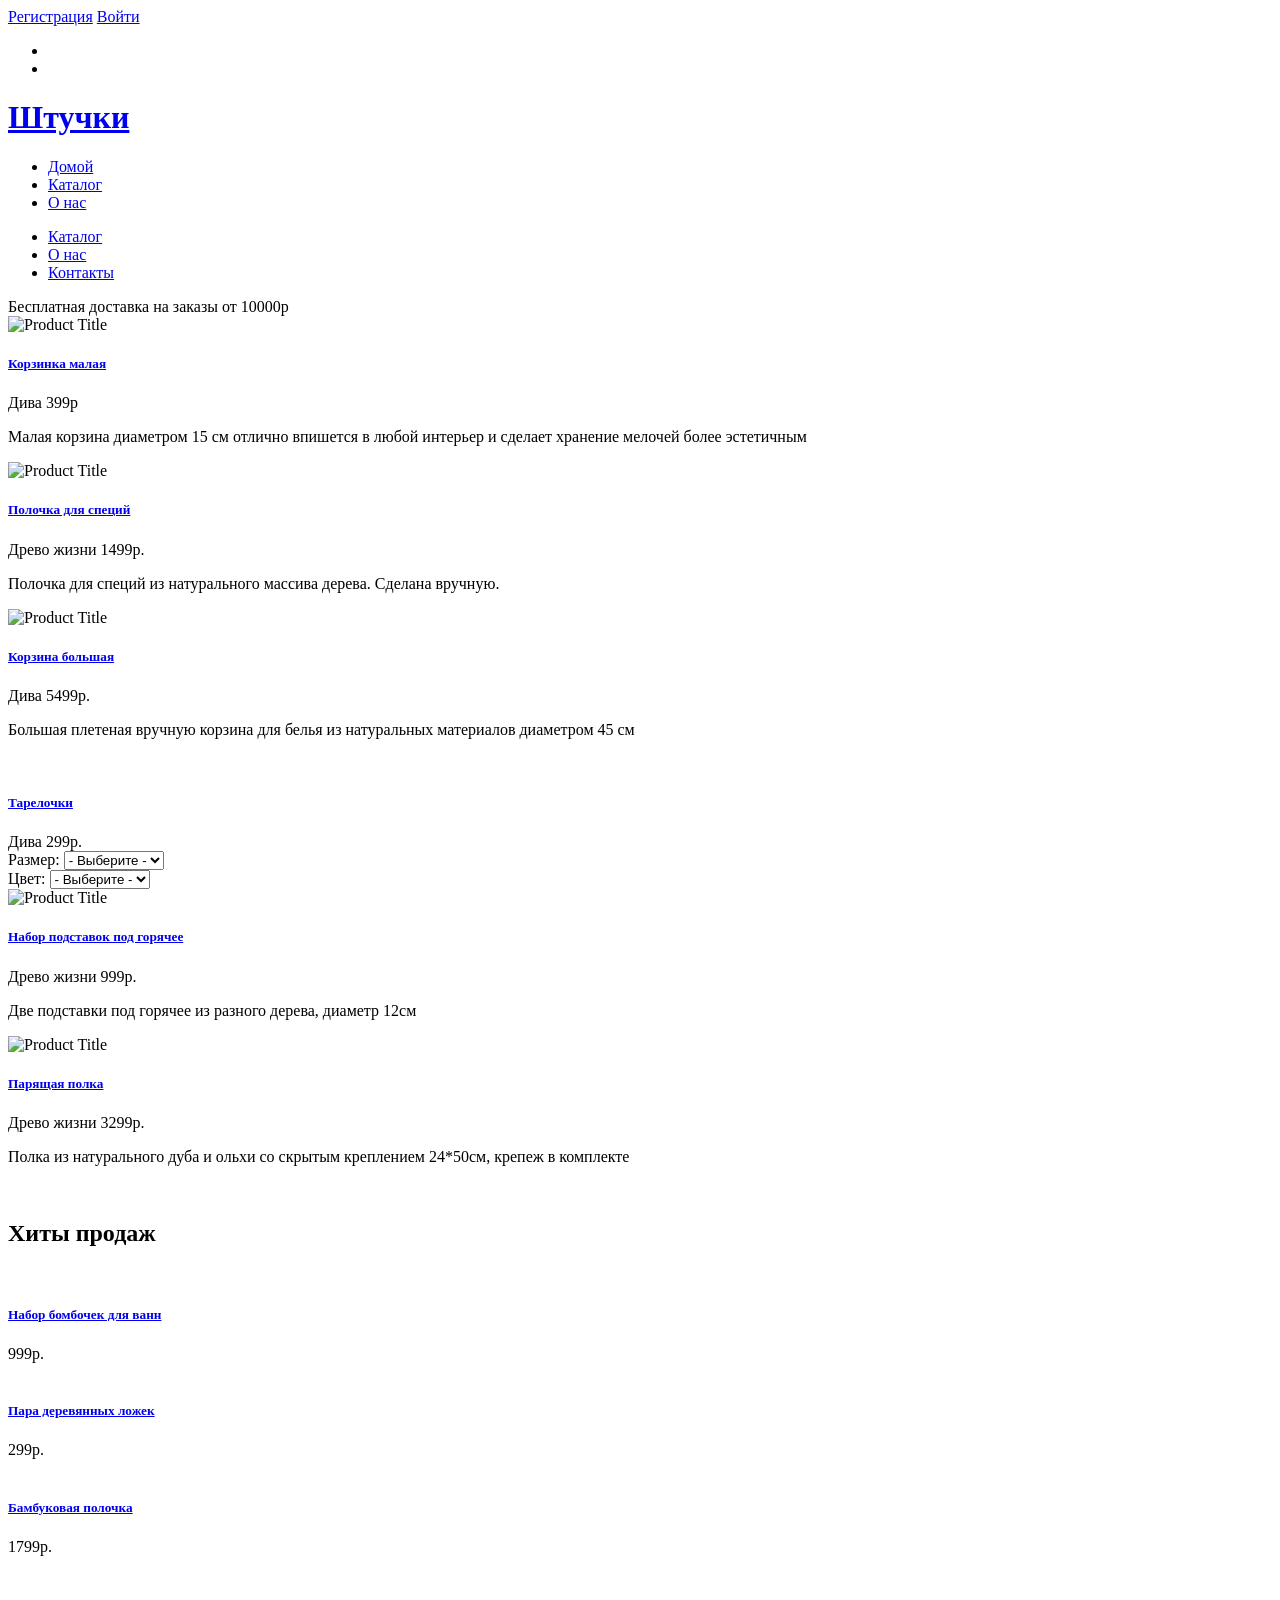
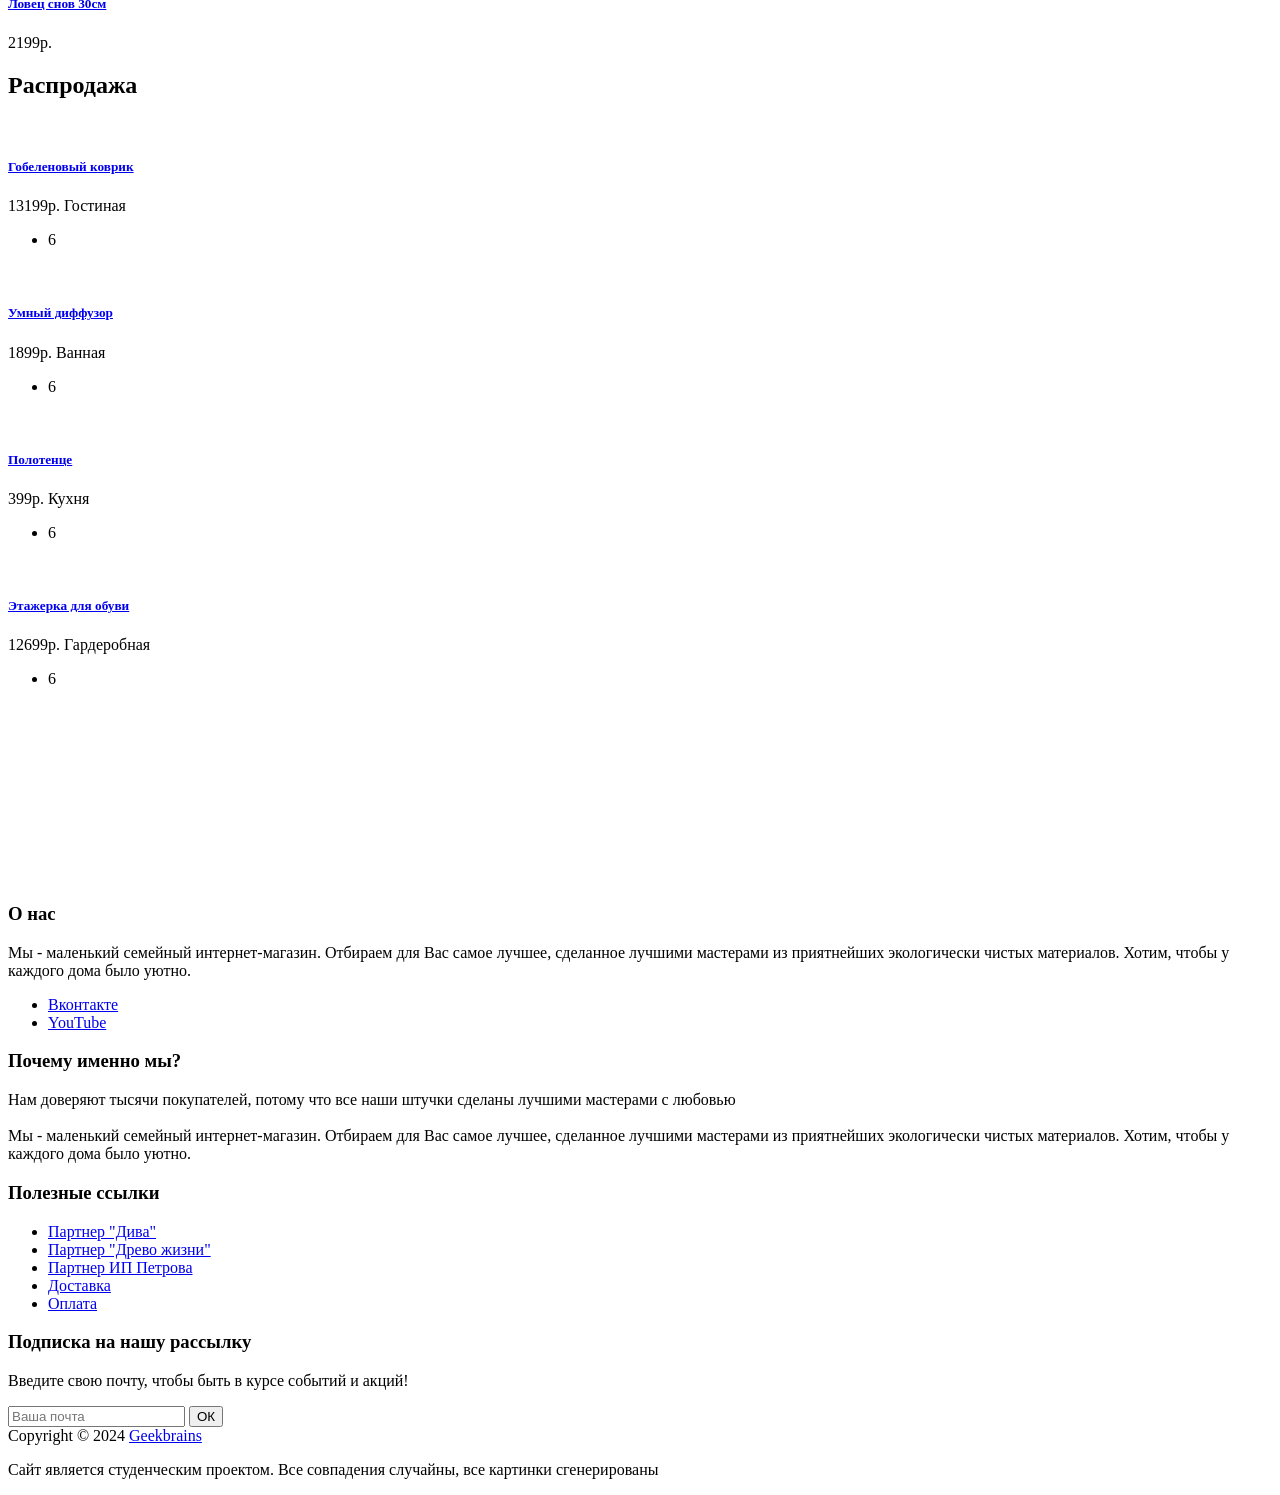
==== index.html @ 43e7a6c4 "1" ====
<!DOCTYPE html>
    <meta charset="utf-8">
    <title>Штучки</title>

    <meta name="description" content="">
    <meta name="viewport" content="width=device-width">

    <link href="http://fonts.googleapis.com/css?family=Open+Sans:400,300,600,700,800" rel="stylesheet">

    <link rel="stylesheet" href="css/bootstrap.css">
    <link rel="stylesheet" href="css/normalize.min.css">
    <link rel="stylesheet" href="css/font-awesome.min.css">
    <link rel="stylesheet" href="css/animate.css">
    <link rel="stylesheet" href="css/misc.css">
    <link rel="stylesheet" href="css/style.css">

    <script src="js/vendor/modernizr-2.6.2.min.js"></script>

</head>
<body>
    <header class="site-header">
        <div class="top-header">
            <div class="container">
                <div class="row">
                    <div class="col-md-6 col-sm-6">
                        <div class="top-header-left">
                            <a href="#">Регистрация</a>
                            <a href="#">Войти</a>
                        </div> <!-- /.top-header-left -->
                    </div> <!-- /.col-md-6 -->
                    <div class="col-md-6 col-sm-6">
                        <div class="social-icons">
                            <ul>
                                <li><a href="#" class="fa fa-vk"></a></li> <!-- ссылки на соцсети -->
                                <li><a href="#" class="fa fa-youtube"></a></li>
                            </ul>
                            <div class="clearfix"></div>
                        </div> <!-- /.social-icons -->
                    </div> <!-- /.col-md-6 -->
                </div> <!-- /.row -->
            </div> <!-- /.container -->
        </div> <!-- /.top-header -->
        <div class="main-header">
            <div class="container">
                <div class="row">
                    <div class="col-md-4 col-sm-6 col-xs-8">
                        <div class="logo">
                            <h1><a href="#"> Штучки </a></h1>
                        </div> <!-- /.logo -->
                    </div> <!-- /.col-md-4 -->
                    <div class="col-md-8 col-sm-6 col-xs-4">
                        <div class="main-menu">
                            <a href="#" class="toggle-menu">
                                <i class="fa fa-bars"></i>
                            </a>
                            <ul class="menu">
                                <li><a href="#">Домой</a></li>
                                <li><a href="#">Каталог</a></li>
                                <li><a href="#">О нас</a></li>
                            </ul>
                        </div> <!-- /.main-menu -->
                    </div> <!-- /.col-md-8 -->
                </div> <!-- /.row -->
            </div> <!-- /.container -->
        </div> <!-- /.main-header -->
        <div class="main-nav">
            <div class="container">
                <div class="row">
                    <div class="col-md-6 col-sm-7">
                        <div class="list-menu">
                            <ul>
                                <li><a href="index.html">Каталог</a></li>
                                <li><a href="product-detail.html">О нас</a></li>
                                <li><a href="contact.html">Контакты</a></li>
                            </ul>
                        </div> <!-- /.list-menu -->
                    </div> <!-- /.col-md-6 -->
                    <div class="col-md-6 col-sm-5">
                        <div class="notification">
                            <span>Бесплатная доставка на заказы от 10000р</span>
                        </div>
                    </div> <!-- /.col-md-6 -->
                </div> <!-- /.row -->
            </div> <!-- /.container -->
        </div> <!-- /.main-nav -->
    </header> <!-- /.site-header -->

    <div class="content-section">
        <div class="container">
            <div class="row">
                <div class="col-md-3">
                    <div class="product-item-1">
                        <div class="product-thumb">
                            <img src="images/gallery-image-1.jpg" alt="Product Title">
                        </div> <!-- /.product-thumb -->
                        <div class="product-content">
                            <h5><a href="#">Корзинка малая</a></h5>
                            <span class="tagline">Дива</span>
                            <span class="price">399р</span>
                            <p>Малая корзина диаметром 15 см отлично впишется в любой интерьер и сделает хранение мелочей более эстетичным</p>
                        </div> <!-- /.product-content -->
                    </div> <!-- /.product-item -->
                </div> <!-- /.col-md-3 -->
                <div class="col-md-5">
                    <div class="product-holder">
                        <div class="product-item-2">
                            <div class="product-thumb">
                                <img src="images/featured/1.jpg" alt="Product Title">
                            </div> <!-- /.product-thumb -->
                            <div class="product-content overlay">
                                <h5><a href="#">Полочка для специй</a></h5>
                                <span class="tagline">Древо жизни</span>
                                <span class="price">1499р.</span>
                                <p>Полочка для специй из натурального массива дерева. Сделана вручную.</p>                            
                            </div> <!-- /.product-content -->
                        </div> <!-- /.product-item-2 -->
                        <div class="product-item-2">
                            <div class="product-thumb">
                                <img src="images/featured/2.jpg" alt="Product Title">
                            </div> <!-- /.product-thumb -->
                            <div class="product-content overlay">
                                <h5><a href="#">Корзина большая</a></h5>
                                <span class="tagline">Дива</span>
                                <span class="price">5499р.</span>
                                <p>Большая плетеная вручную корзина для белья  из натуральных материалов диаметром 45 см</p>
                            </div> <!-- /.product-content -->
                        </div> <!-- /.product-item-2 -->
                        <div class="clearfix"></div>
                    </div> <!-- /.product-holder -->
                </div> <!-- /.col-md-5 -->
                <div class="col-md-4">
                    <div class="product-item-3">
                        <div class="product-thumb">
                            <img src="images/featured/6.jpg" alt="">
                        </div> <!-- /.product-thumb -->
                        <div class="product-content">
                            <div class="row">
                                <div class="col-md-6 col-sm-6">
                                    <h5><a href="#">Тарелочки</a></h5>
                                    <span class="tagline">Дива</span>
                                    <span class="price">299р.</span>
                                </div> <!-- /.col-md-6 -->
                                <div class="col-md-6 col-sm-6">
                                    <div class="full-row">
                                        <label for="cat1">Размер:</label>
                                        <select name="cat1" id="cat1" class="postform">
                                            <option value="-1">- Выберите -</option>
                                            <option class="level-0" value="49">S(5см)</option>
                                            <option class="level-0" value="49">M(7см)</option>
                                            <option class="level-0" value="56">L(10см)</option>
                                            <!-- <option class="level-0" value="56">X-Large</option> -->
                                        </select>
                                    </div>
                                    <div class="full-row">
                                        <label for="cat2">Цвет:</label>
                                        <select name="cat2" id="cat2" class="postform">
                                            <option value="-1">- Выберите -</option>
                                            <option class="level-0" value="2">Тёмный</option>
                                            <option class="level-0" value="3">Светлый</option>
                                        </select>
                                    </div>
                                </div> <!-- /.col-md-6 -->
                                <div class="col-md-12 col-sm-12">
                                    <div class="button-holder">
                                        <a href="#" class="red-btn"><i class="fa fa-angle-down"></i></a>
                                    </div> <!-- /.button-holder -->
                                </div> <!-- /.col-md-12 -->
                            </div> <!-- /.row -->
                        </div> <!-- /.product-content -->
                    </div> <!-- /.product-item-3 -->
                </div> <!-- /.col-md-4 -->
            </div> <!-- /.row -->
            <div class="row">
                <div class="col-md-4 col-sm-6 col-xs-12">
                    <div class="product-item-4">
                        <div class="product-thumb">
                            <img src="images/featured/3.jpg" alt="Product Title">
                        </div> <!-- /.product-thumb -->
                        <div class="product-content overlay">
                            <h5><a href="#">Набор подставок под горячее</a></h5>
                            <span class="tagline">Древо жизни</span>
                            <span class="price">999р.</span>
                            <p>Две подставки под горячее из разного дерева, диаметр 12см</p>
                        </div> <!-- /.product-content -->
                    </div> <!-- /.product-item-4 -->
                </div> <!-- /.col-md-4 -->
                <div class="col-md-4 col-sm-6 col-xs-12">
                    <div class="product-item-4">
                        <div class="product-thumb">
                            <img src="images/featured/4.jpg" alt="Product Title">
                        </div> <!-- /.product-thumb -->
                        <div class="product-content overlay">
                            <h5><a href="#">Парящая полка</a></h5>
                            <span class="tagline">Древо жизни</span>
                            <span class="price">3299р.</span>
                            <p>Полка из натурального дуба и ольхи со скрытым креплением 24*50см, крепеж в комплекте</p>
                        </div> <!-- /.product-content -->
                    </div> <!-- /.product-item-4 -->
                </div> <!-- /.col-md-4 -->
                <div class="col-md-4 col-sm-12 col-xs-12">
                    <div class="ads-placemenet">
                        <img src="images/featured/5.jpg" alt="">
                    </div> <!-- /.ads-placement -->
                </div> <!-- /.col-md-4 -->
            </div> <!-- /.row -->
        </div> <!-- /.container -->
    </div> <!-- /.content-section -->

    <div class="content-section">
        <div class="container">
            <div class="row">
                <div class="col-md-12 section-title">
                    <h2>Хиты продаж</h2>
                </div> <!-- /.section -->
            </div> <!-- /.row -->
            <div class="row">
                <div class="col-md-3 col-sm-6">
                    <div class="product-item">
                        <div class="product-thumb">
                            <img src="images/gallery-image-2.jpg" alt="">
                        </div> <!-- /.product-thum -->
                        <div class="product-content">
                            <h5><a href="#">Набор бомбочек для ванн</a></h5>
                            <span class="price">999р.</span>
                        </div> <!-- /.product-content -->
                    </div> <!-- /.product-item -->
                </div> <!-- /.col-md-3 -->
                <div class="col-md-3 col-sm-6">
                    <div class="product-item">
                        <div class="product-thumb">
                            <img src="images/gallery-image-3.jpg" alt="">
                        </div> <!-- /.product-thum -->
                        <div class="product-content">
                            <h5><a href="#">Пара деревянных ложек</a></h5>
                            <span class="price">299р.</span>
                        </div> <!-- /.product-content -->
                    </div> <!-- /.product-item -->
                </div> <!-- /.col-md-3 -->
                <div class="col-md-3 col-sm-6">
                    <div class="product-item">
                        <div class="product-thumb">
                            <img src="images/gallery-image-4.jpg" alt="">
                        </div> <!-- /.product-thum -->
                        <div class="product-content">
                            <h5><a href="#">Бамбуковая полочка</a></h5>
                            <span class="price">1799р.</span>
                        </div> <!-- /.product-content -->
                    </div> <!-- /.product-item -->
                </div> <!-- /.col-md-3 -->
                <div class="col-md-3 col-sm-6">
                    <div class="product-item">
                        <div class="product-thumb">
                            <img src="images/gallery-image-5.jpg" alt="">
                        </div> <!-- /.product-thum -->
                        <div class="product-content">
                            <h5><a href="#">Ловец снов 30см</a></h5>
                            <span class="price">2199р.</span>
                        </div> <!-- /.product-content -->
                    </div> <!-- /.product-item -->
                </div> <!-- /.col-md-3 -->
            </div> <!-- /.row -->
        </div> <!-- /.container -->
    </div> <!-- /.content-section -->

    <div class="content-section">
        <div class="container">
            <div class="row">
                <div class="col-md-12 section-title">
                    <h2>Распродажа</h2>
                </div> <!-- /.section -->
            </div> <!-- /.row -->
            <div class="row">
                <div class="col-md-3 col-sm-6">
                    <div class="product-item-vote">
                        <div class="product-thumb">
                            <img src="images/products/1.jpg" alt="">
                        </div> <!-- /.product-thum -->
                        <div class="product-content">
                            <h5><a href="#">Гобеленовый коврик</a></h5>
                            <span class="price">13199р.</span>
                            <span class="tagline">Гостиная</span>
                            <ul class="progess-bars">
                                <li>
                                    <div class="progress">
                                        <div class="progress-bar comments" role="progressbar" aria-valuenow="60" aria-valuemin="0" aria-valuemax="100" style="width: 60%;"></div>
                                        <span class="comments">6<i class="fa fa-heart"></i></span>
                                    </div>
                                </li>
                            </ul>
                        </div> <!-- /.product-content -->
                    </div> <!-- /.product-item-vote -->
                </div> <!-- /.col-md-3 -->
                <div class="col-md-3 col-sm-6">
                    <div class="product-item-vote">
                        <div class="product-thumb">
                            <img src="images/products/2.jpg" alt="">
                        </div> <!-- /.product-thum -->
                        <div class="product-content">
                            <h5><a href="#">Умный диффузор</a></h5>
                            <span class="price">1899р.</span>
                            <span class="tagline">Ванная</span>
                            <ul class="progess-bars">
                                <li>
                                    <div class="progress">
                                        <div class="progress-bar comments" role="progressbar" aria-valuenow="60" aria-valuemin="0" aria-valuemax="100" style="width: 60%;"></div>
                                        <span class="comments">6<i class="fa fa-heart"></i></span>
                                    </div>
                                </li>
                            </ul>
                        </div> <!-- /.product-content -->
                    </div> <!-- /.product-item-vote -->
                </div> <!-- /.col-md-3 -->
                <div class="col-md-3 col-sm-6">
                    <div class="product-item-vote">
                        <div class="product-thumb">
                            <img src="images/products/3.jpg" alt="">
                        </div> <!-- /.product-thum -->
                        <div class="product-content">
                            <h5><a href="#">Полотенце</a></h5>
                            <span class="price">399р.</span>
                            <span class="tagline">Кухня</span>
                            <ul class="progess-bars">
                                <li>
                                    <div class="progress">
                                        <div class="progress-bar comments" role="progressbar" aria-valuenow="60" aria-valuemin="0" aria-valuemax="100" style="width: 60%;"></div>
                                        <span class="comments">6<i class="fa fa-heart"></i></span>
                                    </div>
                                </li>
                            </ul>
                        </div> <!-- /.product-content -->
                    </div> <!-- /.product-item-vote -->
                </div> <!-- /.col-md-3 -->
                <div class="col-md-3 col-sm-6">
                    <div class="product-item-vote">
                        <div class="product-thumb">
                            <img src="images/products/4.jpg" alt="">
                        </div> <!-- /.product-thum -->
                        <div class="product-content">
                            <h5><a href="#">Этажерка для обуви</a></h5>
                            <span class="price">12699р.</span>
                            <span class="tagline">Гардеробная</span>
                            <ul class="progess-bars">
                                <li>
                                    <div class="progress">
                                        <div class="progress-bar comments" role="progressbar" aria-valuenow="60" aria-valuemin="0" aria-valuemax="100" style="width: 60%;"></div>
                                        <span class="comments">6<i class="fa fa-heart"></i></span>
                                    </div>
                                </li>
                            </ul>
                        </div> <!-- /.product-content -->
                    </div> <!-- /.product-item-vote -->
                </div> <!-- /.col-md-3 -->
            </div> <!-- /.row -->
        </div> <!-- /.container -->
    </div> <!-- /.content-section -->
    <footer class="site-footer">
        <div class="our-partner">
            <div class="container">
                <div class="row">
                    <div class="col-md-12">
                        <div class="customNavigation">
                            <a class="btn prev"><i class="fa fa-angle-left"></i></a>
                            <a class="btn next"><i class="fa fa-angle-right"></i></a>
                        </div>
                        <div id="owl-demo" class="owl-carousel">
                            <div class="item"> 
                            	<a href="#"><img src="images/tm-170x80-1.jpg" alt=""></a>
                          	</div>
                            <div class="item">
                                <a href="#"><img src="images/tm-170x80-2.jpg" alt=""></a>
                            </div>
                            <div class="item">
                                <a href="#"><img src="images/tm-170x80-1.jpg" alt=""></a>
                            </div>
                            <div class="item">
                                <a href="#"><img src="images/tm-170x80-2.jpg" alt=""></a>
                            </div>
                            <div class="item">
                                <a href="#"><img src="images/tm-170x80-1.jpg" alt=""></a>
                            </div>
                            <div class="item">
                                <a href="#"><img src="images/tm-170x80-2.jpg" alt=""></a>
                            </div>
                            <div class="item">
                                <a href="#"><img src="images/tm-170x80-1.jpg" alt=""></a>
                            </div>
                            <div class="item">
                                <a href="#"><img src="images/tm-170x80-2.jpg" alt=""></a>
                            </div>
                            <div class="item">
                                <a href="#"><img src="images/tm-170x80-1.jpg" alt=""></a>
                            </div>
                            <div class="item">
                                <a href="#"><img src="images/tm-170x80-2.jpg" alt=""></a>
                            </div>
                        </div> <!-- /#owl-demo -->
                    </div> <!-- /.col-md-12 -->
                </div> <!-- /.row -->
            </div> <!-- /.container -->
        </div> <!-- /.our-partner -->
        <div class="main-footer">
            <div class="container">
                <div class="row">
                    <div class="col-md-3">
                        <div class="footer-widget">
                            <h3 class="widget-title">О нас</h3>
                            Мы - маленький семейный интернет-магазин. Отбираем для Вас самое лучшее, сделанное лучшими мастерами из приятнейших экологически чистых материалов. Хотим, чтобы у каждого дома было уютно. 
                            <ul class="follow-us">
                                <li><a href="#"><i class="fa fa-vk"></i>Вконтакте</a></li>
                                <li><a href="#"><i class="fa fa-youtube"></i>YouTube</a></li>
                            </ul> <!-- /.follow-us -->
                        </div> <!-- /.footer-widget -->
                    </div> <!-- /.col-md-3 -->
                    <div class="col-md-3">
                        <div class="footer-widget">
                            <h3 class="widget-title">Почему именно мы?</h3>
                            Нам доверяют тысячи покупателей, потому что все наши штучки сделаны лучшими мастерами с любовью<br><br>Мы - маленький семейный интернет-магазин. Отбираем для Вас самое лучшее, сделанное лучшими мастерами из приятнейших экологически чистых материалов. Хотим, чтобы у каждого дома было уютно. 
                        </div> <!-- /.footer-widget -->
                    </div> <!-- /.col-md-3 -->
                    <div class="col-md-2">
                        <div class="footer-widget">
                            <h3 class="widget-title">Полезные ссылки</h3>
                            <ul>
                                <li><a href="#">Партнер "Дива"</a></li>
                                <li><a href="#">Партнер "Древо жизни"</a></li>
                                <li><a href="#">Партнер ИП Петрова</a></li>
                                <li><a href="#">Доставка</a></li>
                                <li><a href="#">Оплата</a></li>
                            </ul>
                        </div> <!-- /.footer-widget -->
                    </div> <!-- /.col-md-2 -->
                    <div class="col-md-4">
                        <div class="footer-widget">
                            <h3 class="widget-title">Подписка на нашу рассылку</h3>
                            <div class="newsletter">
                                <form action="#" method="get">
                                    <p>Введите свою почту, чтобы быть в курсе событий и акций!</p>
                                    <input type="text" title="Email" name="email" placeholder="Ваша почта">
                                    <input type="submit" class="s-button" value="ОК" name="ОК">
                                </form>
                            </div> <!-- /.newsletter -->
                        </div> <!-- /.footer-widget -->
                    </div> <!-- /.col-md-4 -->
                </div> <!-- /.row -->
            </div> <!-- /.container -->
        </div> <!-- /.main-footer -->
        <div class="bottom-footer">
            <div class="container">
                <div class="row">
                    <div class="col-md-12 text-center">
                        <span>Copyright &copy; 2024 <a href="#">Geekbrains</a></span>
                        <p>Сайт является студенческим проектом. Все совпадения случайны, все картинки сгенерированы</p>
                    </div> <!-- /.col-md-12 -->
                </div> <!-- /.row -->
            </div> <!-- /.container -->
        </div> <!-- /.bottom-footer -->
    </footer> <!-- /.site-footer -->  
    <script src="js/vendor/jquery-1.10.1.min.js"></script>
    <script>window.jQuery || document.write('<script src="js/vendor/jquery-1.10.1.min.js"><\/script>')</script>
    <script src="js/jquery.easing-1.3.js"></script>
    <script src="js/bootstrap.js"></script>
    <script src="js/plugins.js"></script>
    <script src="js/main.js"></script>
</body>
</html>
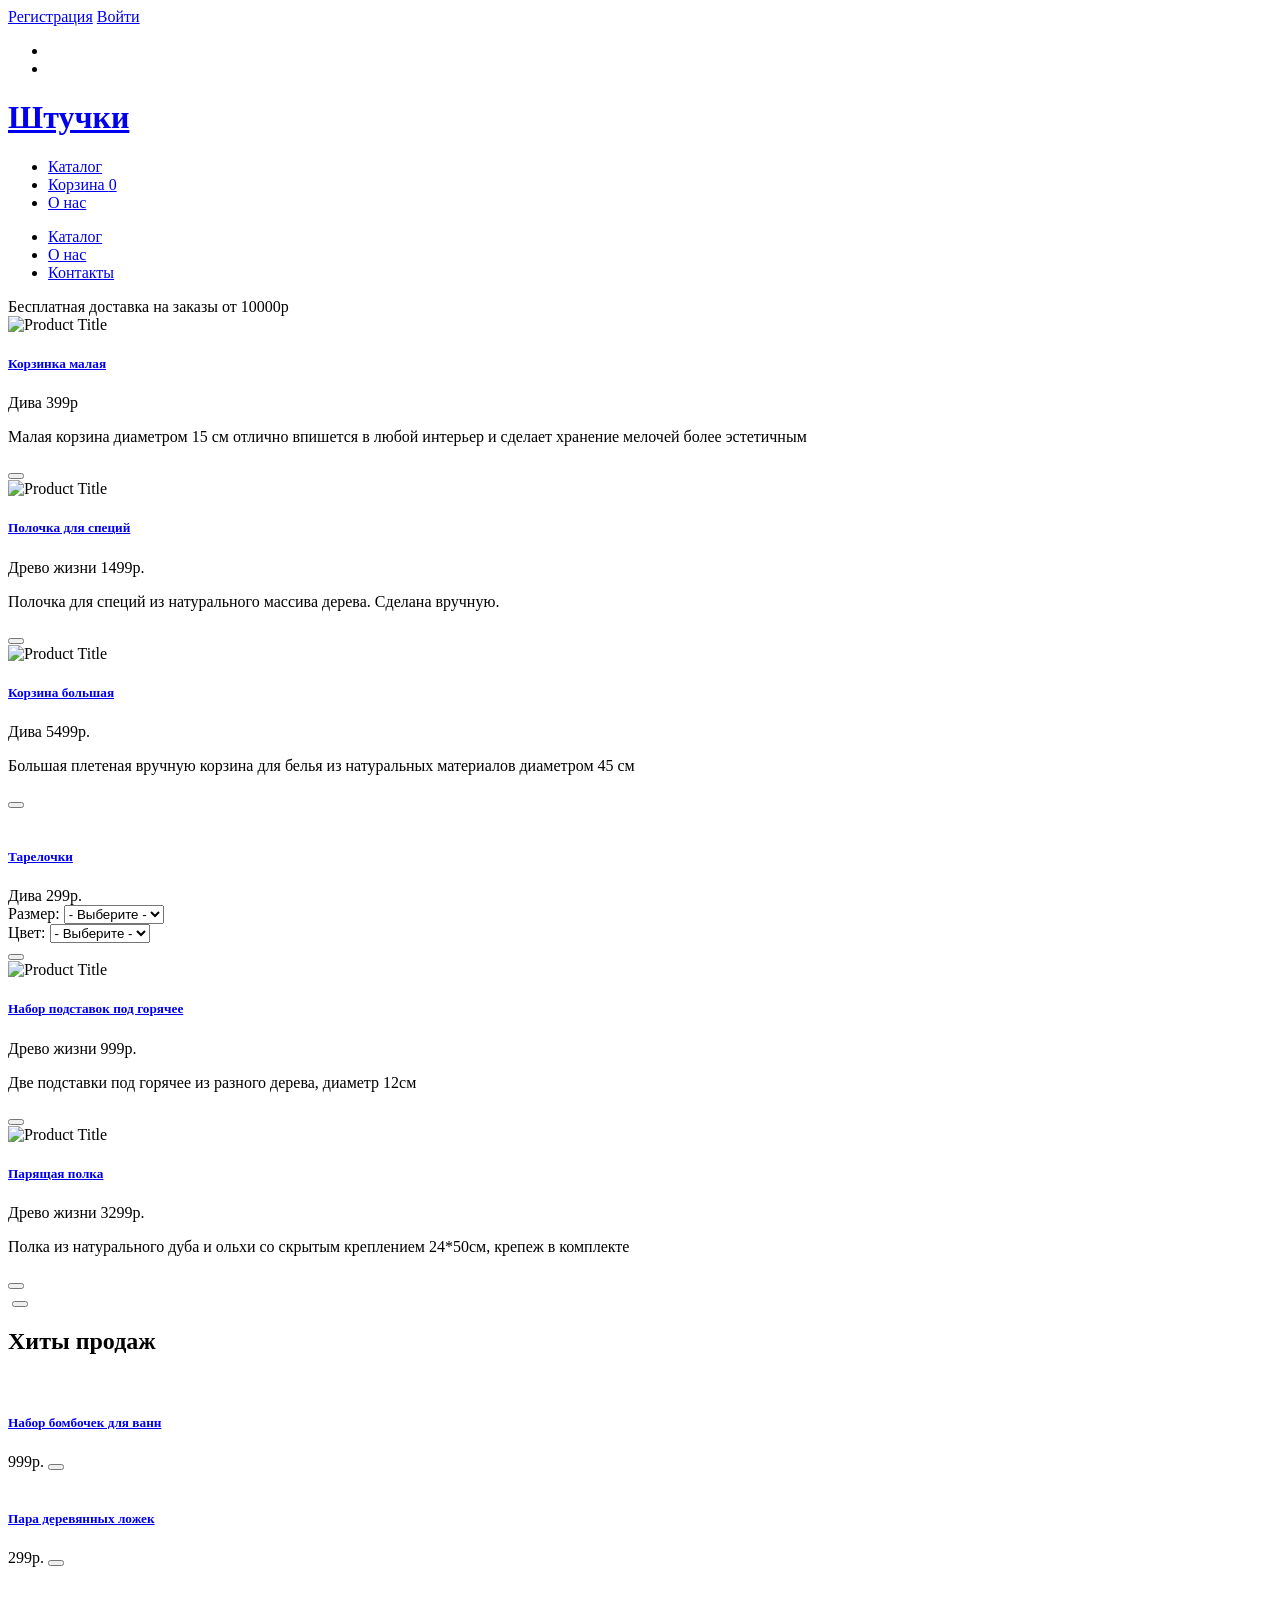
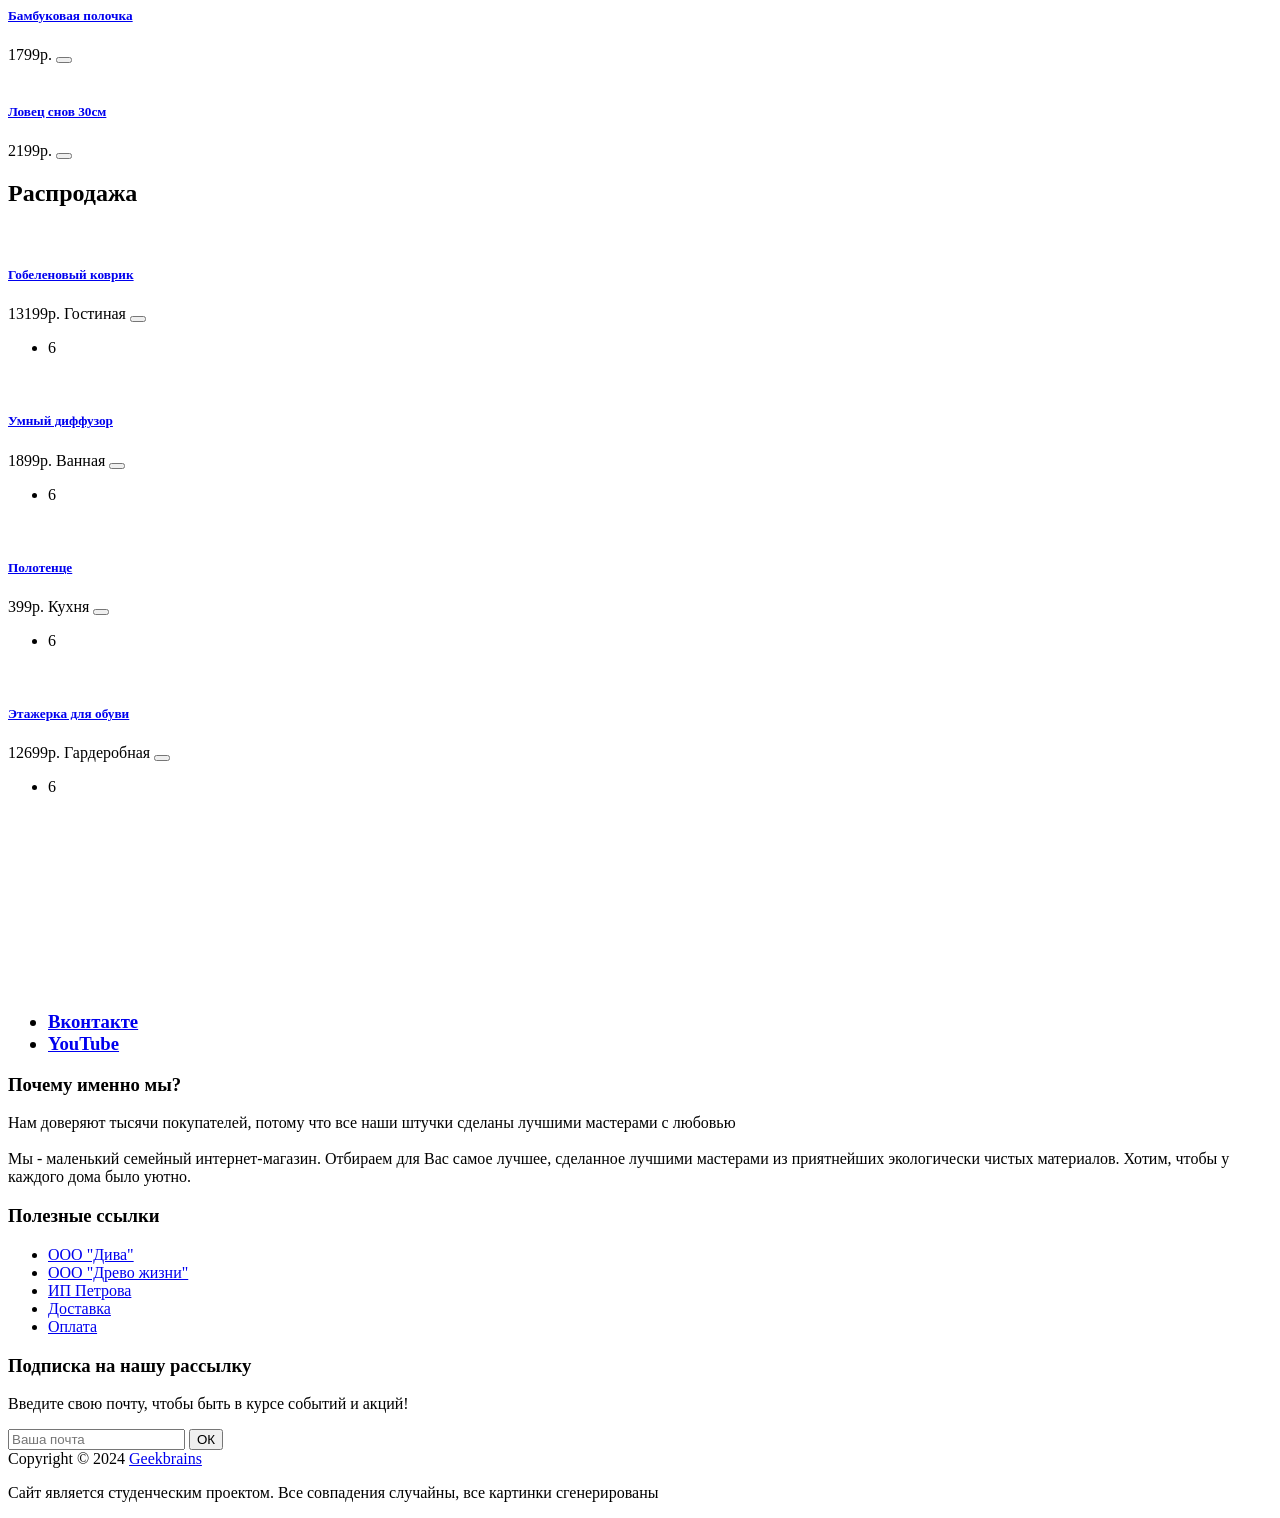
==== commit 522ef760: "puk" ====
--- a/index.html
+++ b/index.html
@@ -1,4 +1,9 @@
 <!DOCTYPE html>
+<!--[if lt IE 7]><html class="no-js lt-ie9 lt-ie8 lt-ie7"> <![endif]-->
+<!--[if IE 7]><html class="no-js lt-ie9 lt-ie8"> <![endif]-->
+<!--[if IE 8]><html class="no-js lt-ie9"> <![endif]-->
+<!--[if gt IE 8]><!--> <html class="no-js"> <!--<![endif]-->
+<head>
     <meta charset="utf-8">
     <title>Штучки</title>
 
@@ -13,8 +18,16 @@
     <link rel="stylesheet" href="css/animate.css">
     <link rel="stylesheet" href="css/misc.css">
     <link rel="stylesheet" href="css/style.css">
+    <link rel="stylesheet" href="css/cart.css">
 
+    <script src="js/cart.js"></script>
     <script src="js/vendor/modernizr-2.6.2.min.js"></script>
+
+    <link rel="stylesheet" href="https://cdnjs.cloudflare.com/ajax/libs/jqueryui/1.12.1/jquery-ui.min.css">
+    <script src="https://cdnjs.cloudflare.com/ajax/libs/jqueryui/1.12.1/jquery-ui.min.js"></script>
+    <script src="https://code.jquery.com/jquery-3.6.0.min.js"></script>
+    <script src="https://cdn.jsdelivr.net/npm/@popperjs/core@2.9.3/dist/umd/popper.min.js"></script>
+    <script src="https://cdn.jsdelivr.net/npm/bootstrap@5.1.1/dist/js/bootstrap.min.js"></script>
 
 </head>
 <body>
@@ -24,15 +37,15 @@
                 <div class="row">
                     <div class="col-md-6 col-sm-6">
                         <div class="top-header-left">
-                            <a href="#">Регистрация</a>
-                            <a href="#">Войти</a>
+                            <a href="registration.html">Регистрация</a>
+                            <a href="registration.html">Войти</a>
                         </div> <!-- /.top-header-left -->
                     </div> <!-- /.col-md-6 -->
                     <div class="col-md-6 col-sm-6">
                         <div class="social-icons">
                             <ul>
-                                <li><a href="#" class="fa fa-vk"></a></li> <!-- ссылки на соцсети -->
-                                <li><a href="#" class="fa fa-youtube"></a></li>
+                                <li><a href="https://vk.com/" class="fa fa-vk"></a></li> <!-- ссылки на соцсети -->
+                                <li><a href="https://www.youtube.com/" class="fa fa-youtube"></a></li>
                             </ul>
                             <div class="clearfix"></div>
                         </div> <!-- /.social-icons -->
@@ -45,7 +58,7 @@
                 <div class="row">
                     <div class="col-md-4 col-sm-6 col-xs-8">
                         <div class="logo">
-                            <h1><a href="#"> Штучки </a></h1>
+                            <h1><a href="index.html"> Штучки </a></h1>
                         </div> <!-- /.logo -->
                     </div> <!-- /.col-md-4 -->
                     <div class="col-md-8 col-sm-6 col-xs-4">
@@ -54,9 +67,9 @@
                                 <i class="fa fa-bars"></i>
                             </a>
                             <ul class="menu">
-                                <li><a href="#">Домой</a></li>
-                                <li><a href="#">Каталог</a></li>
-                                <li><a href="#">О нас</a></li>
+                                <li><a href="index.html">Каталог</a></li>
+                                <li><a href="#" class="add-to-cart">Корзина <span class="counter">0</span></a></li>                                
+                                <li><a href="product-detail.html">О нас</a></li>
                             </ul>
                         </div> <!-- /.main-menu -->
                     </div> <!-- /.col-md-8 -->
@@ -84,7 +97,6 @@
             </div> <!-- /.container -->
         </div> <!-- /.main-nav -->
     </header> <!-- /.site-header -->
-
     <div class="content-section">
         <div class="container">
             <div class="row">
@@ -98,6 +110,7 @@
                             <span class="tagline">Дива</span>
                             <span class="price">399р</span>
                             <p>Малая корзина диаметром 15 см отлично впишется в любой интерьер и сделает хранение мелочей более эстетичным</p>
+                            <button class="add-to-cart"><i class="fa fa-shopping-cart"></i></button>
                         </div> <!-- /.product-content -->
                     </div> <!-- /.product-item -->
                 </div> <!-- /.col-md-3 -->
@@ -112,6 +125,7 @@
                                 <span class="tagline">Древо жизни</span>
                                 <span class="price">1499р.</span>
                                 <p>Полочка для специй из натурального массива дерева. Сделана вручную.</p>                            
+                                <button class="add-to-cart-btn"><i class="fa fa-shopping-cart"></i></button>
                             </div> <!-- /.product-content -->
                         </div> <!-- /.product-item-2 -->
                         <div class="product-item-2">
@@ -123,6 +137,7 @@
                                 <span class="tagline">Дива</span>
                                 <span class="price">5499р.</span>
                                 <p>Большая плетеная вручную корзина для белья  из натуральных материалов диаметром 45 см</p>
+                                <button class="add-to-cart-btn"><i class="fa fa-shopping-cart"></i></button>
                             </div> <!-- /.product-content -->
                         </div> <!-- /.product-item-2 -->
                         <div class="clearfix"></div>
@@ -162,7 +177,7 @@
                                 </div> <!-- /.col-md-6 -->
                                 <div class="col-md-12 col-sm-12">
                                     <div class="button-holder">
-                                        <a href="#" class="red-btn"><i class="fa fa-angle-down"></i></a>
+                                        <button class="add-to-cart-btn"><i class="fa fa-shopping-cart"></i></button>
                                     </div> <!-- /.button-holder -->
                                 </div> <!-- /.col-md-12 -->
                             </div> <!-- /.row -->
@@ -181,6 +196,7 @@
                             <span class="tagline">Древо жизни</span>
                             <span class="price">999р.</span>
                             <p>Две подставки под горячее из разного дерева, диаметр 12см</p>
+                            <button class="add-to-cart-btn"><i class="fa fa-shopping-cart"></i></button>
                         </div> <!-- /.product-content -->
                     </div> <!-- /.product-item-4 -->
                 </div> <!-- /.col-md-4 -->
@@ -194,18 +210,19 @@
                             <span class="tagline">Древо жизни</span>
                             <span class="price">3299р.</span>
                             <p>Полка из натурального дуба и ольхи со скрытым креплением 24*50см, крепеж в комплекте</p>
+                            <button class="add-to-cart-btn"><i class="fa fa-shopping-cart"></i></button>
                         </div> <!-- /.product-content -->
                     </div> <!-- /.product-item-4 -->
                 </div> <!-- /.col-md-4 -->
                 <div class="col-md-4 col-sm-12 col-xs-12">
                     <div class="ads-placemenet">
                         <img src="images/featured/5.jpg" alt="">
+                        <button class="add-to-cart-btn"><i class="fa fa-shopping-cart"></i></button>
                     </div> <!-- /.ads-placement -->
                 </div> <!-- /.col-md-4 -->
             </div> <!-- /.row -->
         </div> <!-- /.container -->
     </div> <!-- /.content-section -->
-
     <div class="content-section">
         <div class="container">
             <div class="row">
@@ -222,6 +239,7 @@
                         <div class="product-content">
                             <h5><a href="#">Набор бомбочек для ванн</a></h5>
                             <span class="price">999р.</span>
+                            <button class="add-to-cart-btn"><i class="fa fa-shopping-cart"></i></button>
                         </div> <!-- /.product-content -->
                     </div> <!-- /.product-item -->
                 </div> <!-- /.col-md-3 -->
@@ -233,6 +251,7 @@
                         <div class="product-content">
                             <h5><a href="#">Пара деревянных ложек</a></h5>
                             <span class="price">299р.</span>
+                            <button class="add-to-cart-btn"><i class="fa fa-shopping-cart"></i></button>
                         </div> <!-- /.product-content -->
                     </div> <!-- /.product-item -->
                 </div> <!-- /.col-md-3 -->
@@ -244,6 +263,7 @@
                         <div class="product-content">
                             <h5><a href="#">Бамбуковая полочка</a></h5>
                             <span class="price">1799р.</span>
+                            <button class="add-to-cart-btn"><i class="fa fa-shopping-cart"></i></button>
                         </div> <!-- /.product-content -->
                     </div> <!-- /.product-item -->
                 </div> <!-- /.col-md-3 -->
@@ -255,13 +275,13 @@
                         <div class="product-content">
                             <h5><a href="#">Ловец снов 30см</a></h5>
                             <span class="price">2199р.</span>
+                            <button class="add-to-cart-btn"><i class="fa fa-shopping-cart"></i></button>
                         </div> <!-- /.product-content -->
                     </div> <!-- /.product-item -->
                 </div> <!-- /.col-md-3 -->
             </div> <!-- /.row -->
         </div> <!-- /.container -->
     </div> <!-- /.content-section -->
-
     <div class="content-section">
         <div class="container">
             <div class="row">
@@ -279,6 +299,7 @@
                             <h5><a href="#">Гобеленовый коврик</a></h5>
                             <span class="price">13199р.</span>
                             <span class="tagline">Гостиная</span>
+                            <button class="add-to-cart-btn"><i class="fa fa-shopping-cart"></i></button>
                             <ul class="progess-bars">
                                 <li>
                                     <div class="progress">
@@ -299,6 +320,7 @@
                             <h5><a href="#">Умный диффузор</a></h5>
                             <span class="price">1899р.</span>
                             <span class="tagline">Ванная</span>
+                            <button class="add-to-cart-btn"><i class="fa fa-shopping-cart"></i></button>
                             <ul class="progess-bars">
                                 <li>
                                     <div class="progress">
@@ -319,6 +341,7 @@
                             <h5><a href="#">Полотенце</a></h5>
                             <span class="price">399р.</span>
                             <span class="tagline">Кухня</span>
+                            <button class="add-to-cart-btn"><i class="fa fa-shopping-cart"></i></button>
                             <ul class="progess-bars">
                                 <li>
                                     <div class="progress">
@@ -339,6 +362,7 @@
                             <h5><a href="#">Этажерка для обуви</a></h5>
                             <span class="price">12699р.</span>
                             <span class="tagline">Гардеробная</span>
+                            <button class="add-to-cart-btn"><i class="fa fa-shopping-cart"></i></button>
                             <ul class="progess-bars">
                                 <li>
                                     <div class="progress">
@@ -403,11 +427,12 @@
                 <div class="row">
                     <div class="col-md-3">
                         <div class="footer-widget">
-                            <h3 class="widget-title">О нас</h3>
-                            Мы - маленький семейный интернет-магазин. Отбираем для Вас самое лучшее, сделанное лучшими мастерами из приятнейших экологически чистых материалов. Хотим, чтобы у каждого дома было уютно. 
+                            <h3 class="widget-title">
+                                <!-- О нас</h3> -->
+                            <!-- Мы - маленький семейный интернет-магазин. Отбираем для Вас самое лучшее, сделанное лучшими мастерами из приятнейших экологически чистых материалов. Хотим, чтобы у каждого дома было уютно.  -->
                             <ul class="follow-us">
-                                <li><a href="#"><i class="fa fa-vk"></i>Вконтакте</a></li>
-                                <li><a href="#"><i class="fa fa-youtube"></i>YouTube</a></li>
+                                <li><a href="https://vk.com//"><i class="fa fa-vk"></i>Вконтакте</a></li>
+                                <li><a href="https://www.youtube.com/"><i class="fa fa-youtube"></i>YouTube</a></li>
                             </ul> <!-- /.follow-us -->
                         </div> <!-- /.footer-widget -->
                     </div> <!-- /.col-md-3 -->
@@ -421,9 +446,9 @@
                         <div class="footer-widget">
                             <h3 class="widget-title">Полезные ссылки</h3>
                             <ul>
-                                <li><a href="#">Партнер "Дива"</a></li>
-                                <li><a href="#">Партнер "Древо жизни"</a></li>
-                                <li><a href="#">Партнер ИП Петрова</a></li>
+                                <li><a href="#">ООО "Дива"</a></li>
+                                <li><a href="#">ООО "Древо жизни"</a></li>
+                                <li><a href="#">ИП Петрова</a></li>
                                 <li><a href="#">Доставка</a></li>
                                 <li><a href="#">Оплата</a></li>
                             </ul>
@@ -448,7 +473,7 @@
             <div class="container">
                 <div class="row">
                     <div class="col-md-12 text-center">
-                        <span>Copyright &copy; 2024 <a href="#">Geekbrains</a></span>
+                        <span>Copyright &copy; 2024 <a href="https://gb.ru">Geekbrains</a></span>
                         <p>Сайт является студенческим проектом. Все совпадения случайны, все картинки сгенерированы</p>
                     </div> <!-- /.col-md-12 -->
                 </div> <!-- /.row -->
@@ -461,5 +486,20 @@
     <script src="js/bootstrap.js"></script>
     <script src="js/plugins.js"></script>
     <script src="js/main.js"></script>
+    <!-- <div id="cart-container">
+        <div id="cart-icon">
+          <i class="fa fa-shopping-cart"></i>
+          <span id="cart-count">0</span>
+        </div>
+        <div id="cart-content">
+          <ul id="cart-items"></ul>
+          <div id="cart-total">
+            <span>Итого:</span>
+            <span id="cart-total-amount">0</span>
+          </div>
+          <button id="cart-checkout-button">Оформить заказ</button>
+        </div>
+      </div> -->
+     
 </body>
 </html>
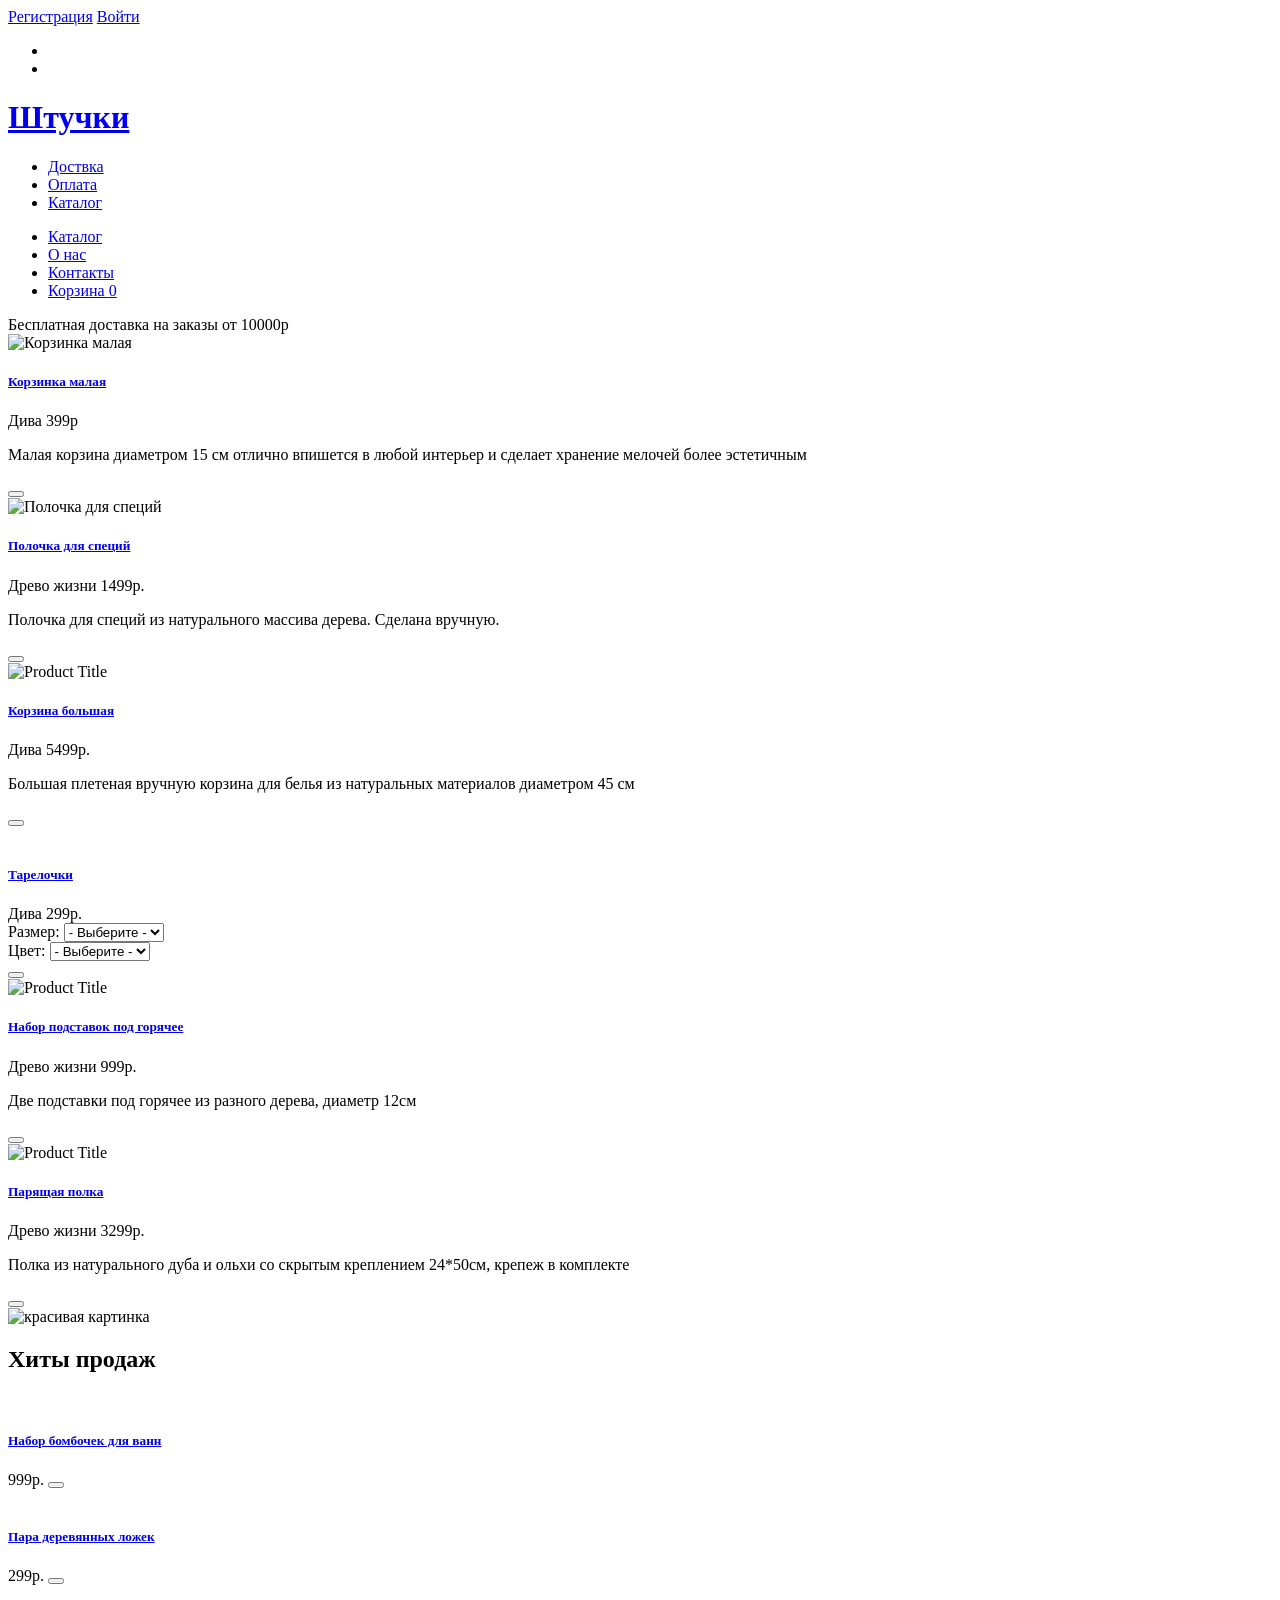
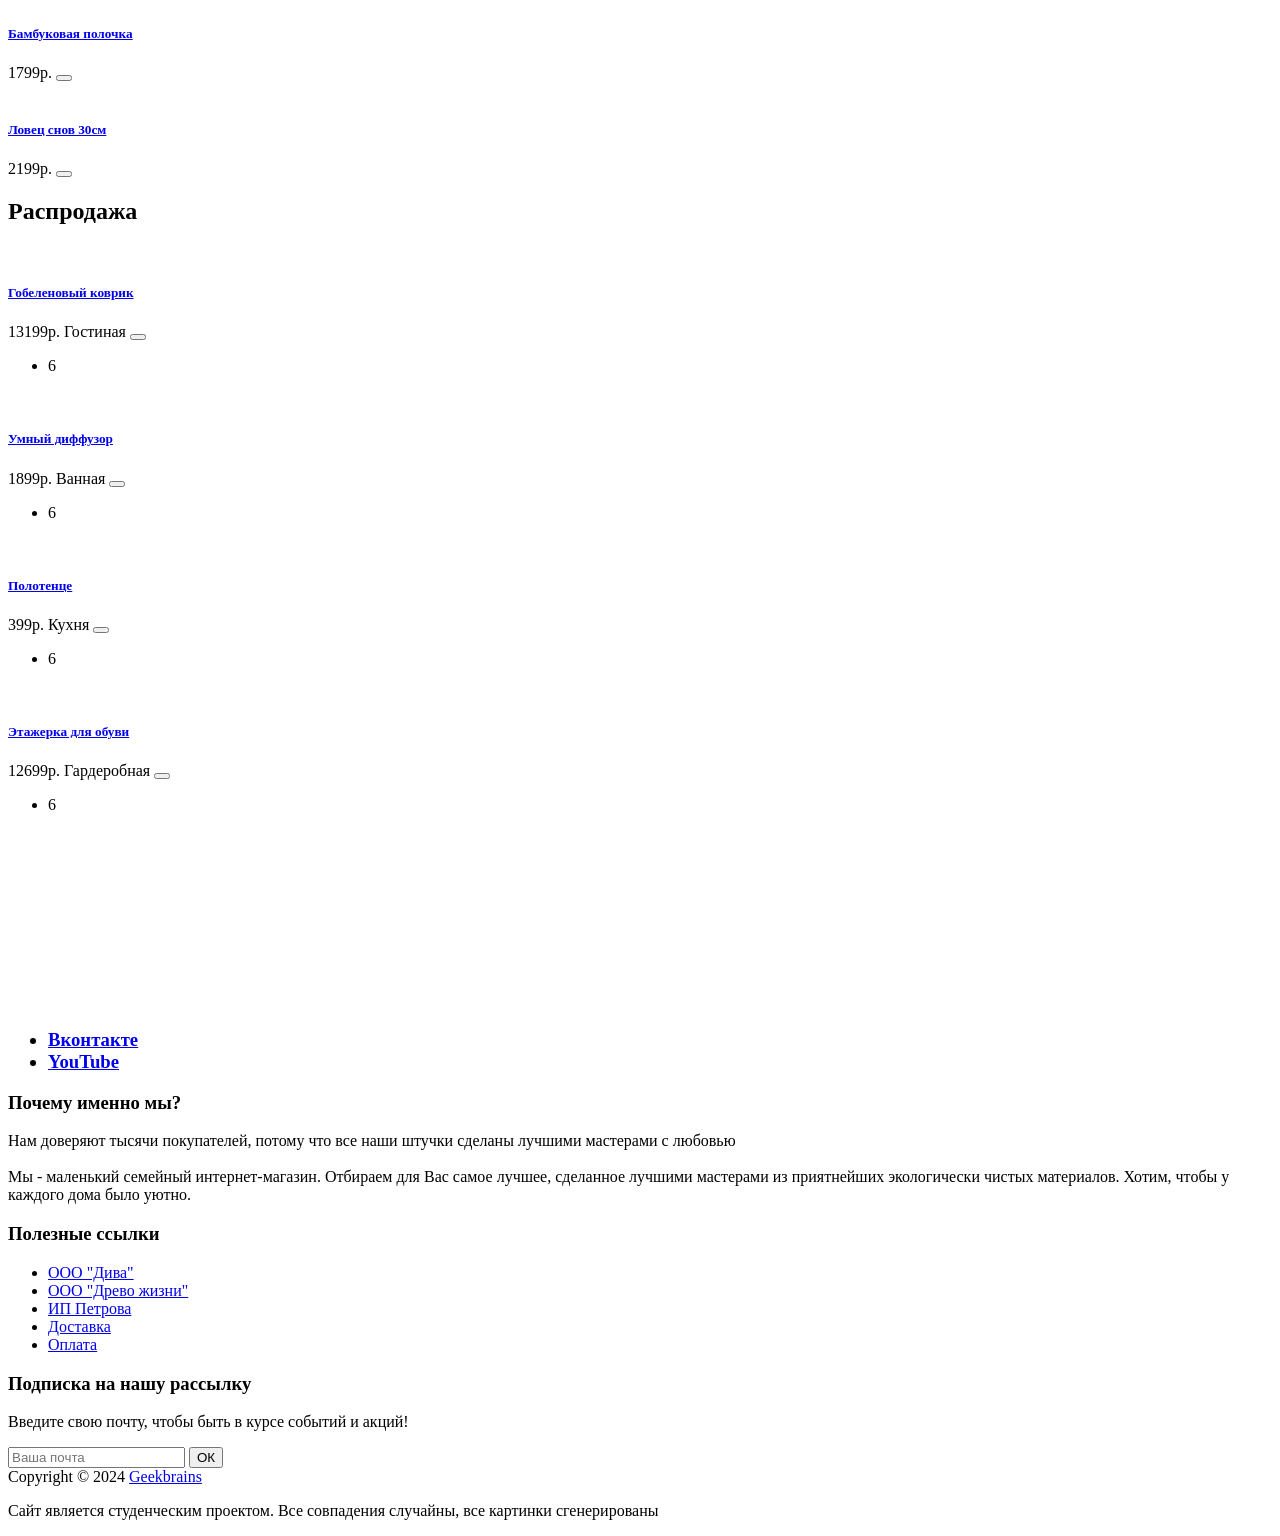
==== commit 979a28e6: "pup" ====
--- a/index.html
+++ b/index.html
@@ -19,11 +19,13 @@
     <link rel="stylesheet" href="css/misc.css">
     <link rel="stylesheet" href="css/style.css">
     <link rel="stylesheet" href="css/cart.css">
+    <link rel="stylesheet" href="css/catalog.css">
+    <link rel="stylesheet" href="css/delivery.css">
+    <link rel="stylesheet" href="css/payment.css">
+    <link rel="stylesheet" href="https://cdnjs.cloudflare.com/ajax/libs/jqueryui/1.12.1/jquery-ui.min.css">
 
     <script src="js/cart.js"></script>
     <script src="js/vendor/modernizr-2.6.2.min.js"></script>
-
-    <link rel="stylesheet" href="https://cdnjs.cloudflare.com/ajax/libs/jqueryui/1.12.1/jquery-ui.min.css">
     <script src="https://cdnjs.cloudflare.com/ajax/libs/jqueryui/1.12.1/jquery-ui.min.js"></script>
     <script src="https://code.jquery.com/jquery-3.6.0.min.js"></script>
     <script src="https://cdn.jsdelivr.net/npm/@popperjs/core@2.9.3/dist/umd/popper.min.js"></script>
@@ -67,9 +69,9 @@
                                 <i class="fa fa-bars"></i>
                             </a>
                             <ul class="menu">
-                                <li><a href="index.html">Каталог</a></li>
-                                <li><a href="#" class="add-to-cart">Корзина <span class="counter">0</span></a></li>                                
-                                <li><a href="product-detail.html">О нас</a></li>
+                                <li><a href="delivery.html">Доствка</a></li>
+                                <li><a href="payment.html">Оплата</a></li>
+                                <li><a href="catalog.html">Каталог</a></li>
                             </ul>
                         </div> <!-- /.main-menu -->
                     </div> <!-- /.col-md-8 -->
@@ -82,9 +84,10 @@
                     <div class="col-md-6 col-sm-7">
                         <div class="list-menu">
                             <ul>
-                                <li><a href="index.html">Каталог</a></li>
+                                <li><a href="catalog.html">Каталог</a></li>
                                 <li><a href="product-detail.html">О нас</a></li>
                                 <li><a href="contact.html">Контакты</a></li>
+                                <li><a href="cart.html" class="add-to-cart">Корзина <span class="counter">0</span></a></li>                                
                             </ul>
                         </div> <!-- /.list-menu -->
                     </div> <!-- /.col-md-6 -->
@@ -101,123 +104,134 @@
         <div class="container">
             <div class="row">
                 <div class="col-md-3">
-                    <div class="product-item-1">
-                        <div class="product-thumb">
-                            <img src="images/gallery-image-1.jpg" alt="Product Title">
-                        </div> <!-- /.product-thumb -->
-                        <div class="product-content">
-                            <h5><a href="#">Корзинка малая</a></h5>
-                            <span class="tagline">Дива</span>
-                            <span class="price">399р</span>
-                            <p>Малая корзина диаметром 15 см отлично впишется в любой интерьер и сделает хранение мелочей более эстетичным</p>
-                            <button class="add-to-cart"><i class="fa fa-shopping-cart"></i></button>
-                        </div> <!-- /.product-content -->
-                    </div> <!-- /.product-item -->
+                    <section id="products-container">
+                        <div class="product-item-1">
+                            <div class="product-thumb">
+                                <img src="images/gallery-image-1.jpg" alt="Корзинка малая">
+                            </div> <!-- /.product-thumb -->
+                            <div class="product-content">
+                                <h5><a href="#">Корзинка малая</a></h5>
+                                <span class="tagline">Дива</span>
+                                <span class="price">399р</span>
+                                <p>Малая корзина диаметром 15 см отлично впишется в любой интерьер и сделает хранение мелочей более эстетичным</p>
+                                <button class="add-to-cart-btn"><i class="fa fa-shopping-cart"></i></button>
+                            </div> <!-- /.product-content -->
+                        </div> <!-- /.product-item -->
+                    </section>
                 </div> <!-- /.col-md-3 -->
                 <div class="col-md-5">
                     <div class="product-holder">
-                        <div class="product-item-2">
-                            <div class="product-thumb">
-                                <img src="images/featured/1.jpg" alt="Product Title">
-                            </div> <!-- /.product-thumb -->
-                            <div class="product-content overlay">
-                                <h5><a href="#">Полочка для специй</a></h5>
-                                <span class="tagline">Древо жизни</span>
-                                <span class="price">1499р.</span>
-                                <p>Полочка для специй из натурального массива дерева. Сделана вручную.</p>                            
-                                <button class="add-to-cart-btn"><i class="fa fa-shopping-cart"></i></button>
-                            </div> <!-- /.product-content -->
-                        </div> <!-- /.product-item-2 -->
-                        <div class="product-item-2">
-                            <div class="product-thumb">
-                                <img src="images/featured/2.jpg" alt="Product Title">
-                            </div> <!-- /.product-thumb -->
-                            <div class="product-content overlay">
-                                <h5><a href="#">Корзина большая</a></h5>
-                                <span class="tagline">Дива</span>
-                                <span class="price">5499р.</span>
-                                <p>Большая плетеная вручную корзина для белья  из натуральных материалов диаметром 45 см</p>
-                                <button class="add-to-cart-btn"><i class="fa fa-shopping-cart"></i></button>
-                            </div> <!-- /.product-content -->
-                        </div> <!-- /.product-item-2 -->
+                        <section id="products-container">
+                            <div class="product-item-2">
+                                <div class="product-thumb">
+                                    <img src="images/featured/1.jpg" alt="Полочка для специй">
+                                </div> <!-- /.product-thumb -->
+                                <div class="product-content overlay">
+                                    <h5><a href="#">Полочка для специй</a></h5>
+                                    <span class="tagline">Древо жизни</span>
+                                    <span class="price">1499р.</span>
+                                    <p>Полочка для специй из натурального массива дерева. Сделана вручную.</p>                            
+                                    <button class="add-to-cart-btn"><i class="fa fa-shopping-cart"></i></button>
+                                </div> <!-- /.product-content -->
+                            </div> <!-- /.product-item-2 -->
+                        </section>
+                        <section id="products-container">
+                            <div class="product-item-2">
+                                <div class="product-thumb">
+                                    <img src="images/featured/2.jpg" alt="Product Title">
+                                </div> <!-- /.product-thumb -->
+                                <div class="product-content overlay">
+                                    <h5><a href="#">Корзина большая</a></h5>
+                                    <span class="tagline">Дива</span>
+                                    <span class="price">5499р.</span>
+                                    <p>Большая плетеная вручную корзина для белья  из натуральных материалов диаметром 45 см</p>
+                                    <button class="add-to-cart-btn"><i class="fa fa-shopping-cart"></i></button>
+                                </div> <!-- /.product-content -->
+                            </div> <!-- /.product-item-2 -->
+                        </section>
                         <div class="clearfix"></div>
                     </div> <!-- /.product-holder -->
                 </div> <!-- /.col-md-5 -->
                 <div class="col-md-4">
-                    <div class="product-item-3">
-                        <div class="product-thumb">
-                            <img src="images/featured/6.jpg" alt="">
-                        </div> <!-- /.product-thumb -->
-                        <div class="product-content">
-                            <div class="row">
-                                <div class="col-md-6 col-sm-6">
-                                    <h5><a href="#">Тарелочки</a></h5>
-                                    <span class="tagline">Дива</span>
-                                    <span class="price">299р.</span>
-                                </div> <!-- /.col-md-6 -->
-                                <div class="col-md-6 col-sm-6">
-                                    <div class="full-row">
-                                        <label for="cat1">Размер:</label>
-                                        <select name="cat1" id="cat1" class="postform">
-                                            <option value="-1">- Выберите -</option>
-                                            <option class="level-0" value="49">S(5см)</option>
-                                            <option class="level-0" value="49">M(7см)</option>
-                                            <option class="level-0" value="56">L(10см)</option>
-                                            <!-- <option class="level-0" value="56">X-Large</option> -->
-                                        </select>
-                                    </div>
-                                    <div class="full-row">
-                                        <label for="cat2">Цвет:</label>
-                                        <select name="cat2" id="cat2" class="postform">
-                                            <option value="-1">- Выберите -</option>
-                                            <option class="level-0" value="2">Тёмный</option>
-                                            <option class="level-0" value="3">Светлый</option>
-                                        </select>
-                                    </div>
-                                </div> <!-- /.col-md-6 -->
-                                <div class="col-md-12 col-sm-12">
-                                    <div class="button-holder">
-                                        <button class="add-to-cart-btn"><i class="fa fa-shopping-cart"></i></button>
-                                    </div> <!-- /.button-holder -->
-                                </div> <!-- /.col-md-12 -->
-                            </div> <!-- /.row -->
-                        </div> <!-- /.product-content -->
-                    </div> <!-- /.product-item-3 -->
+                    <section id="products-container">
+                        <div class="product-item-3">
+                            <div class="product-thumb">
+                                <img src="images/featured/6.jpg" alt="">
+                            </div> <!-- /.product-thumb -->
+                            <div class="product-content">
+                                <div class="row">
+                                    <div class="col-md-6 col-sm-6">
+                                        <h5><a href="#">Тарелочки</a></h5>
+                                        <span class="tagline">Дива</span>
+                                        <span class="price">299р.</span>
+                                    </div> <!-- /.col-md-6 -->
+                                    <div class="col-md-6 col-sm-6">
+                                        <div class="full-row">
+                                            <label for="cat1">Размер:</label>
+                                            <select name="cat1" id="cat1" class="postform">
+                                                <option value="-1">- Выберите -</option>
+                                                <option class="level-0" value="49">S(5см)</option>
+                                                <option class="level-0" value="49">M(7см)</option>
+                                                <option class="level-0" value="56">L(10см)</option>
+                                                <!-- <option class="level-0" value="56">X-Large</option> -->
+                                            </select>
+                                        </div>
+                                        <div class="full-row">
+                                            <label for="cat2">Цвет:</label>
+                                            <select name="cat2" id="cat2" class="postform">
+                                                <option value="-1">- Выберите -</option>
+                                                <option class="level-0" value="2">Тёмный</option>
+                                                <option class="level-0" value="3">Светлый</option>
+                                            </select>
+                                        </div>
+                                    </div> <!-- /.col-md-6 -->
+                                    <div class="col-md-12 col-sm-12">
+                                        <div class="button-holder">
+                                            <button class="add-to-cart-btn"><i class="fa fa-shopping-cart"></i></button>
+                                        </div> <!-- /.button-holder -->
+                                    </div> <!-- /.col-md-12 -->
+                                </div> <!-- /.row -->
+                            </div> <!-- /.product-content -->
+                        </div> <!-- /.product-item-3 -->
+                    </section>
                 </div> <!-- /.col-md-4 -->
             </div> <!-- /.row -->
             <div class="row">
                 <div class="col-md-4 col-sm-6 col-xs-12">
-                    <div class="product-item-4">
-                        <div class="product-thumb">
-                            <img src="images/featured/3.jpg" alt="Product Title">
-                        </div> <!-- /.product-thumb -->
-                        <div class="product-content overlay">
-                            <h5><a href="#">Набор подставок под горячее</a></h5>
-                            <span class="tagline">Древо жизни</span>
-                            <span class="price">999р.</span>
-                            <p>Две подставки под горячее из разного дерева, диаметр 12см</p>
-                            <button class="add-to-cart-btn"><i class="fa fa-shopping-cart"></i></button>
-                        </div> <!-- /.product-content -->
-                    </div> <!-- /.product-item-4 -->
+                    <section id="products-container">
+                        <div class="product-item-4">
+                            <div class="product-thumb">
+                                <img src="images/featured/3.jpg" alt="Product Title">
+                            </div> <!-- /.product-thumb -->
+                            <div class="product-content overlay">
+                                <h5><a href="#">Набор подставок под горячее</a></h5>
+                                <span class="tagline">Древо жизни</span>
+                                <span class="price">999р.</span>
+                                <p>Две подставки под горячее из разного дерева, диаметр 12см</p>
+                                <button class="add-to-cart-btn"><i class="fa fa-shopping-cart"></i></button>
+                            </div> <!-- /.product-content -->
+                        </div> <!-- /.product-item-4 -->
+                    </section>
                 </div> <!-- /.col-md-4 -->
                 <div class="col-md-4 col-sm-6 col-xs-12">
-                    <div class="product-item-4">
-                        <div class="product-thumb">
-                            <img src="images/featured/4.jpg" alt="Product Title">
-                        </div> <!-- /.product-thumb -->
-                        <div class="product-content overlay">
-                            <h5><a href="#">Парящая полка</a></h5>
-                            <span class="tagline">Древо жизни</span>
-                            <span class="price">3299р.</span>
-                            <p>Полка из натурального дуба и ольхи со скрытым креплением 24*50см, крепеж в комплекте</p>
-                            <button class="add-to-cart-btn"><i class="fa fa-shopping-cart"></i></button>
-                        </div> <!-- /.product-content -->
-                    </div> <!-- /.product-item-4 -->
+                    <section id="products-container">
+                        <div class="product-item-4">
+                            <div class="product-thumb">
+                                <img src="images/featured/4.jpg" alt="Product Title">
+                            </div> <!-- /.product-thumb -->
+                            <div class="product-content overlay">
+                                <h5><a href="#">Парящая полка</a></h5>
+                                <span class="tagline">Древо жизни</span>
+                                <span class="price">3299р.</span>
+                                <p>Полка из натурального дуба и ольхи со скрытым креплением 24*50см, крепеж в комплекте</p>
+                                <button class="add-to-cart-btn"><i class="fa fa-shopping-cart"></i></button>
+                            </div> <!-- /.product-content -->
+                        </div> <!-- /.product-item-4 -->
+                    </section>
                 </div> <!-- /.col-md-4 -->
                 <div class="col-md-4 col-sm-12 col-xs-12">
                     <div class="ads-placemenet">
-                        <img src="images/featured/5.jpg" alt="">
-                        <button class="add-to-cart-btn"><i class="fa fa-shopping-cart"></i></button>
+                        <img src="images/featured/5.jpg" alt="красивая картинка">
                     </div> <!-- /.ads-placement -->
                 </div> <!-- /.col-md-4 -->
             </div> <!-- /.row -->
@@ -232,52 +246,60 @@
             </div> <!-- /.row -->
             <div class="row">
                 <div class="col-md-3 col-sm-6">
-                    <div class="product-item">
-                        <div class="product-thumb">
-                            <img src="images/gallery-image-2.jpg" alt="">
-                        </div> <!-- /.product-thum -->
-                        <div class="product-content">
-                            <h5><a href="#">Набор бомбочек для ванн</a></h5>
-                            <span class="price">999р.</span>
-                            <button class="add-to-cart-btn"><i class="fa fa-shopping-cart"></i></button>
-                        </div> <!-- /.product-content -->
-                    </div> <!-- /.product-item -->
-                </div> <!-- /.col-md-3 -->
-                <div class="col-md-3 col-sm-6">
-                    <div class="product-item">
-                        <div class="product-thumb">
-                            <img src="images/gallery-image-3.jpg" alt="">
-                        </div> <!-- /.product-thum -->
-                        <div class="product-content">
-                            <h5><a href="#">Пара деревянных ложек</a></h5>
-                            <span class="price">299р.</span>
-                            <button class="add-to-cart-btn"><i class="fa fa-shopping-cart"></i></button>
-                        </div> <!-- /.product-content -->
-                    </div> <!-- /.product-item -->
-                </div> <!-- /.col-md-3 -->
-                <div class="col-md-3 col-sm-6">
-                    <div class="product-item">
-                        <div class="product-thumb">
-                            <img src="images/gallery-image-4.jpg" alt="">
-                        </div> <!-- /.product-thum -->
-                        <div class="product-content">
-                            <h5><a href="#">Бамбуковая полочка</a></h5>
-                            <span class="price">1799р.</span>
-                            <button class="add-to-cart-btn"><i class="fa fa-shopping-cart"></i></button>
-                        </div> <!-- /.product-content -->
-                    </div> <!-- /.product-item -->
-                </div> <!-- /.col-md-3 -->
-                <div class="col-md-3 col-sm-6">
-                    <div class="product-item">
-                        <div class="product-thumb">
-                            <img src="images/gallery-image-5.jpg" alt="">
-                        </div> <!-- /.product-thum -->
-                        <div class="product-content">
-                            <h5><a href="#">Ловец снов 30см</a></h5>
-                            <span class="price">2199р.</span>
-                            <button class="add-to-cart-btn"><i class="fa fa-shopping-cart"></i></button>
-                        </div> <!-- /.product-content -->
-                    </div> <!-- /.product-item -->
+                    <section id="products-container">
+                        <div class="product-item">
+                            <div class="product-thumb">
+                                <img src="images/gallery-image-2.jpg" alt="">
+                            </div> <!-- /.product-thum -->
+                            <div class="product-content">
+                                <h5><a href="#">Набор бомбочек для ванн</a></h5>
+                                <span class="price">999р.</span>
+                                <button class="add-to-cart-btn"><i class="fa fa-shopping-cart"></i></button>
+                            </div> <!-- /.product-content -->
+                        </div> <!-- /.product-item -->
+                    </section>
+                </div> <!-- /.col-md-3 -->
+                <div class="col-md-3 col-sm-6">
+                    <section id="products-container">
+                        <div class="product-item">
+                            <div class="product-thumb">
+                                <img src="images/gallery-image-3.jpg" alt="">
+                            </div> <!-- /.product-thum -->
+                            <div class="product-content">
+                                <h5><a href="#">Пара деревянных ложек</a></h5>
+                                <span class="price">299р.</span>
+                                <button class="add-to-cart-btn"><i class="fa fa-shopping-cart"></i></button>
+                            </div> <!-- /.product-content -->
+                        </div> <!-- /.product-item -->
+                    </section>
+                </div> <!-- /.col-md-3 -->
+                <div class="col-md-3 col-sm-6">
+                    <section id="products-container">
+                        <div class="product-item">
+                            <div class="product-thumb">
+                                <img src="images/gallery-image-4.jpg" alt="">
+                            </div> <!-- /.product-thum -->
+                            <div class="product-content">
+                                <h5><a href="#">Бамбуковая полочка</a></h5>
+                                <span class="price">1799р.</span>
+                                <button class="add-to-cart-btn"><i class="fa fa-shopping-cart"></i></button>
+                            </div> <!-- /.product-content -->
+                        </div> <!-- /.product-item -->
+                    </section>
+                </div> <!-- /.col-md-3 -->
+                <div class="col-md-3 col-sm-6">
+                    <section id="products-container">
+                        <div class="product-item">
+                            <div class="product-thumb">
+                                <img src="images/gallery-image-5.jpg" alt="">
+                            </div> <!-- /.product-thum -->
+                            <div class="product-content">
+                                <h5><a href="#">Ловец снов 30см</a></h5>
+                                <span class="price">2199р.</span>
+                                <button class="add-to-cart-btn"><i class="fa fa-shopping-cart"></i></button>
+                            </div> <!-- /.product-content -->
+                        </div> <!-- /.product-item -->
+                    </section>
                 </div> <!-- /.col-md-3 -->
             </div> <!-- /.row -->
         </div> <!-- /.container -->
@@ -291,88 +313,96 @@
             </div> <!-- /.row -->
             <div class="row">
                 <div class="col-md-3 col-sm-6">
-                    <div class="product-item-vote">
-                        <div class="product-thumb">
-                            <img src="images/products/1.jpg" alt="">
-                        </div> <!-- /.product-thum -->
-                        <div class="product-content">
-                            <h5><a href="#">Гобеленовый коврик</a></h5>
-                            <span class="price">13199р.</span>
-                            <span class="tagline">Гостиная</span>
-                            <button class="add-to-cart-btn"><i class="fa fa-shopping-cart"></i></button>
-                            <ul class="progess-bars">
-                                <li>
-                                    <div class="progress">
-                                        <div class="progress-bar comments" role="progressbar" aria-valuenow="60" aria-valuemin="0" aria-valuemax="100" style="width: 60%;"></div>
-                                        <span class="comments">6<i class="fa fa-heart"></i></span>
-                                    </div>
-                                </li>
-                            </ul>
-                        </div> <!-- /.product-content -->
-                    </div> <!-- /.product-item-vote -->
-                </div> <!-- /.col-md-3 -->
-                <div class="col-md-3 col-sm-6">
-                    <div class="product-item-vote">
-                        <div class="product-thumb">
-                            <img src="images/products/2.jpg" alt="">
-                        </div> <!-- /.product-thum -->
-                        <div class="product-content">
-                            <h5><a href="#">Умный диффузор</a></h5>
-                            <span class="price">1899р.</span>
-                            <span class="tagline">Ванная</span>
-                            <button class="add-to-cart-btn"><i class="fa fa-shopping-cart"></i></button>
-                            <ul class="progess-bars">
-                                <li>
-                                    <div class="progress">
-                                        <div class="progress-bar comments" role="progressbar" aria-valuenow="60" aria-valuemin="0" aria-valuemax="100" style="width: 60%;"></div>
-                                        <span class="comments">6<i class="fa fa-heart"></i></span>
-                                    </div>
-                                </li>
-                            </ul>
-                        </div> <!-- /.product-content -->
-                    </div> <!-- /.product-item-vote -->
-                </div> <!-- /.col-md-3 -->
-                <div class="col-md-3 col-sm-6">
-                    <div class="product-item-vote">
-                        <div class="product-thumb">
-                            <img src="images/products/3.jpg" alt="">
-                        </div> <!-- /.product-thum -->
-                        <div class="product-content">
-                            <h5><a href="#">Полотенце</a></h5>
-                            <span class="price">399р.</span>
-                            <span class="tagline">Кухня</span>
-                            <button class="add-to-cart-btn"><i class="fa fa-shopping-cart"></i></button>
-                            <ul class="progess-bars">
-                                <li>
-                                    <div class="progress">
-                                        <div class="progress-bar comments" role="progressbar" aria-valuenow="60" aria-valuemin="0" aria-valuemax="100" style="width: 60%;"></div>
-                                        <span class="comments">6<i class="fa fa-heart"></i></span>
-                                    </div>
-                                </li>
-                            </ul>
-                        </div> <!-- /.product-content -->
-                    </div> <!-- /.product-item-vote -->
-                </div> <!-- /.col-md-3 -->
-                <div class="col-md-3 col-sm-6">
-                    <div class="product-item-vote">
-                        <div class="product-thumb">
-                            <img src="images/products/4.jpg" alt="">
-                        </div> <!-- /.product-thum -->
-                        <div class="product-content">
-                            <h5><a href="#">Этажерка для обуви</a></h5>
-                            <span class="price">12699р.</span>
-                            <span class="tagline">Гардеробная</span>
-                            <button class="add-to-cart-btn"><i class="fa fa-shopping-cart"></i></button>
-                            <ul class="progess-bars">
-                                <li>
-                                    <div class="progress">
-                                        <div class="progress-bar comments" role="progressbar" aria-valuenow="60" aria-valuemin="0" aria-valuemax="100" style="width: 60%;"></div>
-                                        <span class="comments">6<i class="fa fa-heart"></i></span>
-                                    </div>
-                                </li>
-                            </ul>
-                        </div> <!-- /.product-content -->
-                    </div> <!-- /.product-item-vote -->
+                    <section id="products-container">
+                        <div class="product-item-vote">
+                            <div class="product-thumb">
+                                <img src="images/products/1.jpg" alt="">
+                            </div> <!-- /.product-thum -->
+                            <div class="product-content">
+                                <h5><a href="#">Гобеленовый коврик</a></h5>
+                                <span class="price">13199р.</span>
+                                <span class="tagline">Гостиная</span>
+                                <button class="add-to-cart-btn"><i class="fa fa-shopping-cart"></i></button>
+                                <ul class="progess-bars">
+                                    <li>
+                                        <div class="progress">
+                                            <div class="progress-bar comments" role="progressbar" aria-valuenow="60" aria-valuemin="0" aria-valuemax="100" style="width: 60%;"></div>
+                                            <span class="comments">6<i class="fa fa-heart"></i></span>
+                                        </div>
+                                    </li>
+                                </ul>
+                            </div> <!-- /.product-content -->
+                        </div> <!-- /.product-item-vote -->
+                    </section>
+                </div> <!-- /.col-md-3 -->
+                <div class="col-md-3 col-sm-6">
+                    <section id="products-container">
+                        <div class="product-item-vote">
+                            <div class="product-thumb">
+                                <img src="images/products/2.jpg" alt="">
+                            </div> <!-- /.product-thum -->
+                            <div class="product-content">
+                                <h5><a href="#">Умный диффузор</a></h5>
+                                <span class="price">1899р.</span>
+                                <span class="tagline">Ванная</span>
+                                <button class="add-to-cart-btn"><i class="fa fa-shopping-cart"></i></button>
+                                <ul class="progess-bars">
+                                    <li>
+                                        <div class="progress">
+                                            <div class="progress-bar comments" role="progressbar" aria-valuenow="60" aria-valuemin="0" aria-valuemax="100" style="width: 60%;"></div>
+                                            <span class="comments">6<i class="fa fa-heart"></i></span>
+                                        </div>
+                                    </li>
+                                </ul>
+                            </div> <!-- /.product-content -->
+                        </div> <!-- /.product-item-vote -->
+                    </section>
+                </div> <!-- /.col-md-3 -->
+                <div class="col-md-3 col-sm-6">
+                    <section id="products-container">
+                        <div class="product-item-vote">
+                            <div class="product-thumb">
+                                <img src="images/products/3.jpg" alt="">
+                            </div> <!-- /.product-thum -->
+                            <div class="product-content">
+                                <h5><a href="#">Полотенце</a></h5>
+                                <span class="price">399р.</span>
+                                <span class="tagline">Кухня</span>
+                                <button class="add-to-cart-btn"><i class="fa fa-shopping-cart"></i></button>
+                                <ul class="progess-bars">
+                                    <li>
+                                        <div class="progress">
+                                            <div class="progress-bar comments" role="progressbar" aria-valuenow="60" aria-valuemin="0" aria-valuemax="100" style="width: 60%;"></div>
+                                            <span class="comments">6<i class="fa fa-heart"></i></span>
+                                        </div>
+                                    </li>
+                                </ul>
+                            </div> <!-- /.product-content -->
+                        </div> <!-- /.product-item-vote -->
+                    </section>
+                </div> <!-- /.col-md-3 -->
+                <div class="col-md-3 col-sm-6">
+                    <section id="products-container">    
+                        <div class="product-item-vote">
+                            <div class="product-thumb">
+                                <img src="images/products/4.jpg" alt="">
+                            </div> <!-- /.product-thum -->
+                            <div class="product-content">
+                                <h5><a href="#">Этажерка для обуви</a></h5>
+                                <span class="price">12699р.</span>
+                                <span class="tagline">Гардеробная</span>
+                                <button class="add-to-cart-btn"><i class="fa fa-shopping-cart"></i></button>
+                                <ul class="progess-bars">
+                                    <li>
+                                        <div class="progress">
+                                            <div class="progress-bar comments" role="progressbar" aria-valuenow="60" aria-valuemin="0" aria-valuemax="100" style="width: 60%;"></div>
+                                            <span class="comments">6<i class="fa fa-heart"></i></span>
+                                        </div>
+                                    </li>
+                                </ul>
+                            </div> <!-- /.product-content -->
+                        </div> <!-- /.product-item-vote -->
+                    </section>
                 </div> <!-- /.col-md-3 -->
             </div> <!-- /.row -->
         </div> <!-- /.container -->
@@ -449,8 +479,8 @@
                                 <li><a href="#">ООО "Дива"</a></li>
                                 <li><a href="#">ООО "Древо жизни"</a></li>
                                 <li><a href="#">ИП Петрова</a></li>
-                                <li><a href="#">Доставка</a></li>
-                                <li><a href="#">Оплата</a></li>
+                                <li><a href="delivery.html">Доставка</a></li>
+                                <li><a href="payment.html">Оплата</a></li>
                             </ul>
                         </div> <!-- /.footer-widget -->
                     </div> <!-- /.col-md-2 -->
@@ -486,20 +516,9 @@
     <script src="js/bootstrap.js"></script>
     <script src="js/plugins.js"></script>
     <script src="js/main.js"></script>
-    <!-- <div id="cart-container">
-        <div id="cart-icon">
-          <i class="fa fa-shopping-cart"></i>
-          <span id="cart-count">0</span>
-        </div>
-        <div id="cart-content">
-          <ul id="cart-items"></ul>
-          <div id="cart-total">
-            <span>Итого:</span>
-            <span id="cart-total-amount">0</span>
-          </div>
-          <button id="cart-checkout-button">Оформить заказ</button>
-        </div>
-      </div> -->
-     
+    <script src="js/cart.js"></script>
+    <script src="js/catalog.js"></script>
+    <script src="js/delivery.js"></script>
+    <script src="js/payment.js"></script>
 </body>
 </html>
